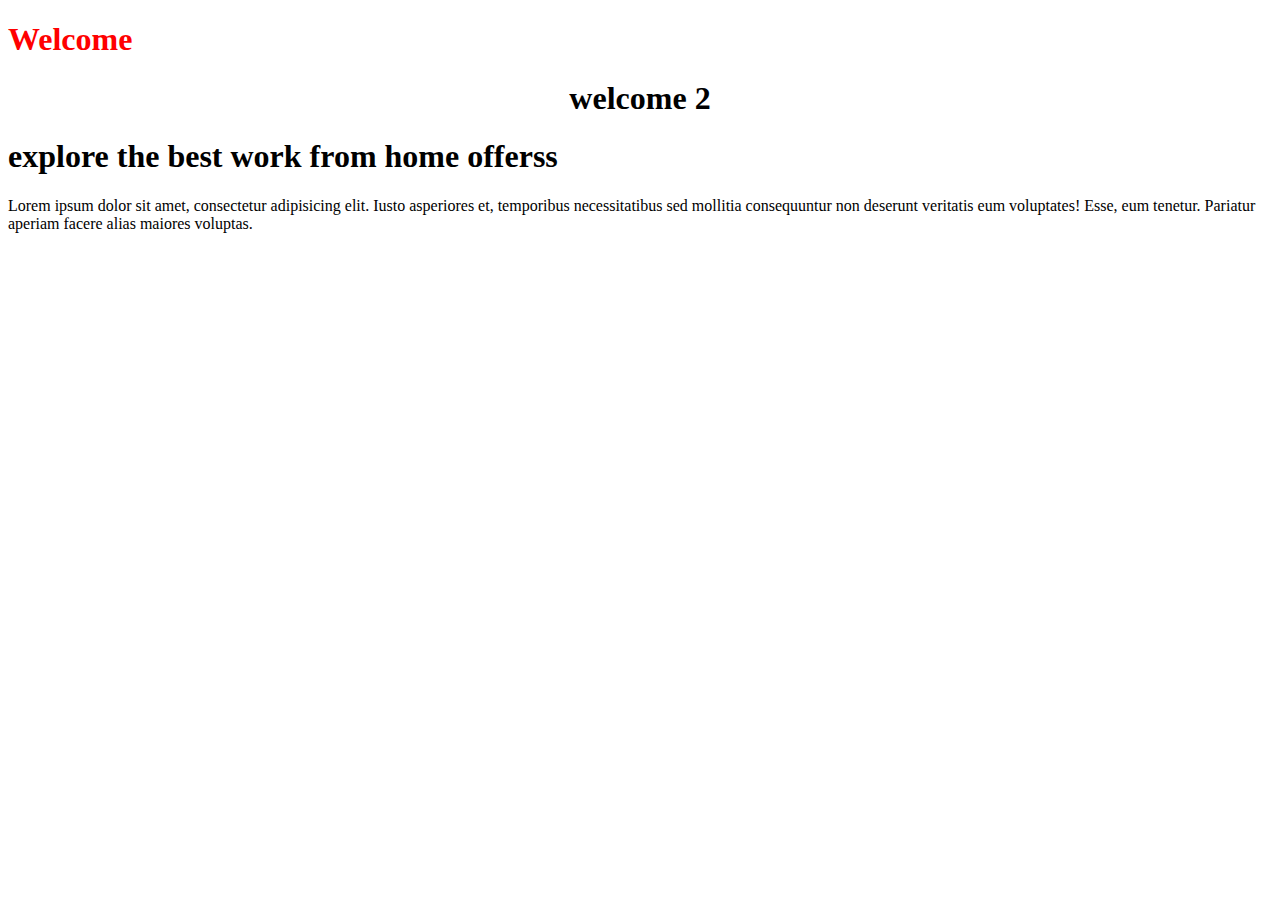
==== Day 1/index.html @ 643dfc9a "working on css" ====
<!DOCTYPE html>
<html lang="en">
  <head>
    <meta charset="UTF-8" />
    <meta name="viewport" content="width=device-width, initial-scale=1.0" />
    <title>Document</title>
    <link rel="stylesheet" href="style.css" />
  </head>
  <body>
    <h1 class="heading1">Welcome</h1>
    <h1 class="center">welcome 2</h1>
    <div>
      <h1>explore the best work from home offerss</h1>
      <p>
        Lorem ipsum dolor sit amet, consectetur adipisicing elit. Iusto
        asperiores et, temporibus necessitatibus sed mollitia consequuntur non
        deserunt veritatis eum voluptates! Esse, eum tenetur. Pariatur aperiam
        facere alias maiores voluptas.
      </p>
    </div>
  </body>
</html>
---- Day 1/style.css ----
/* class name start with dot .  */
.heading1 {
  color: red;
}

/* reason to use code
1 organize the code
2 to appply the css
 */

.center {
  text-align: center;
}

/* box model contains
1 border
2 padding
3 margins */
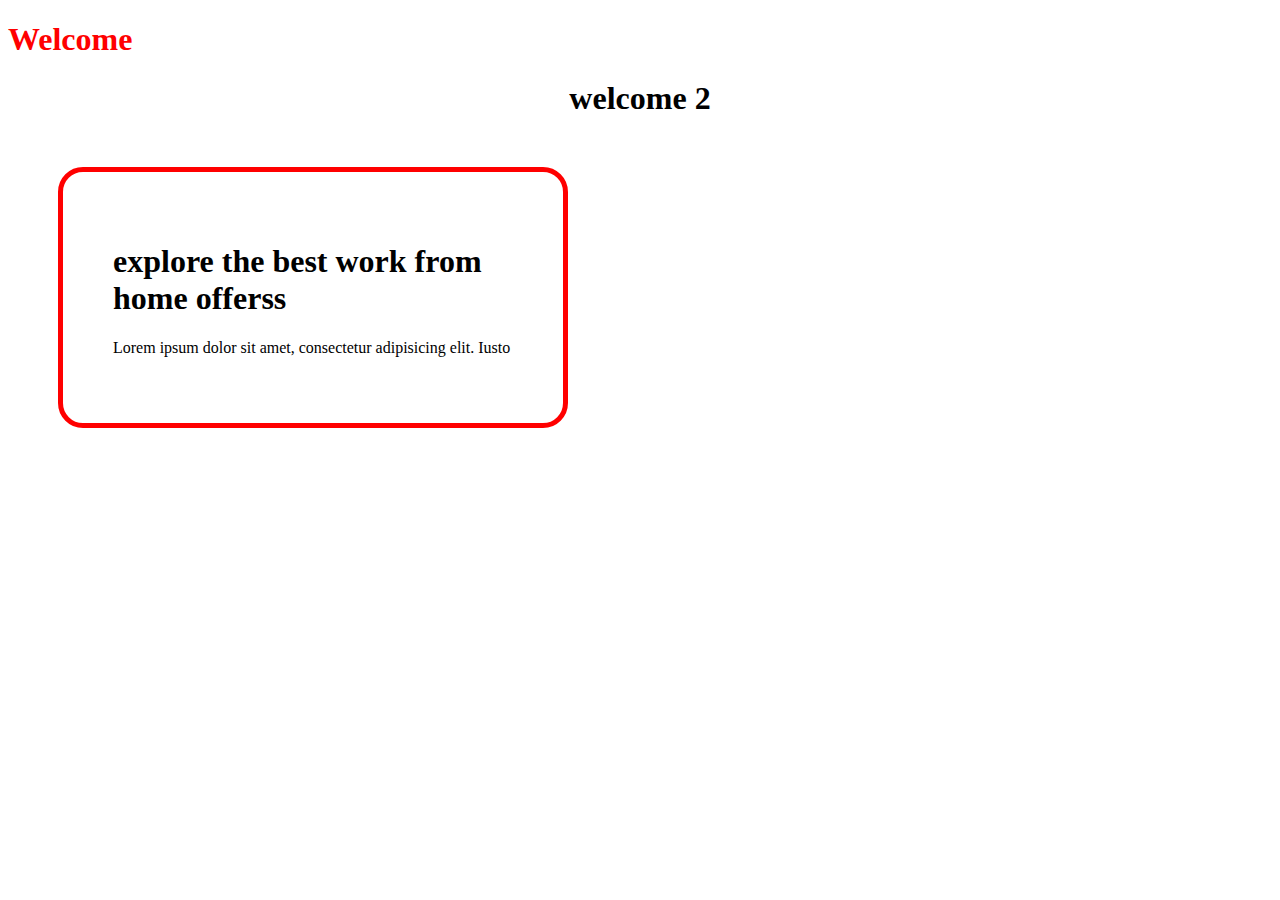
==== commit 11e1b480: "working on box model" ====
--- a/Day 1/index.html
+++ b/Day 1/index.html
@@ -9,14 +9,9 @@
   <body>
     <h1 class="heading1">Welcome</h1>
     <h1 class="center">welcome 2</h1>
-    <div>
+    <div class="box">
       <h1>explore the best work from home offerss</h1>
-      <p>
-        Lorem ipsum dolor sit amet, consectetur adipisicing elit. Iusto
-        asperiores et, temporibus necessitatibus sed mollitia consequuntur non
-        deserunt veritatis eum voluptates! Esse, eum tenetur. Pariatur aperiam
-        facere alias maiores voluptas.
-      </p>
+      <p>Lorem ipsum dolor sit amet, consectetur adipisicing elit. Iusto</p>
     </div>
   </body>
 </html>
--- a/Day 1/style.css
+++ b/Day 1/style.css
@@ -13,6 +13,16 @@
 }
 
 /* box model contains
-1 border
-2 padding
-3 margins */
+1 border => thiclness,style, color
+2 padding => space  inside the border
+3 margins => space outise the border
+
+*/
+
+.box {
+  border: 5px solid red;
+  border-radius: 25px;
+  width: 400px;
+  padding: 50px;
+  margin: 50px;
+}
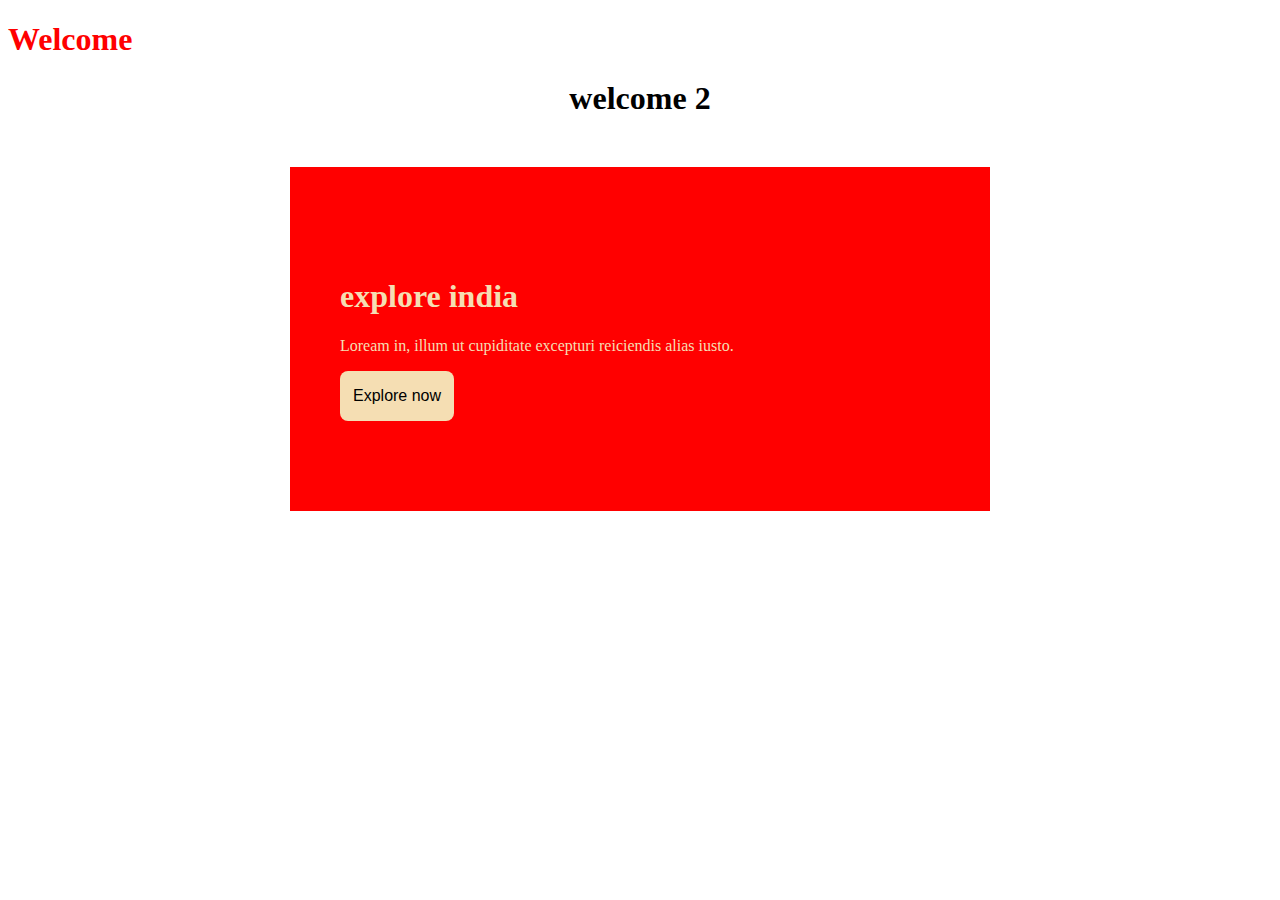
==== commit 8967e50a: "working on box model" ====
--- a/Day 1/index.html
+++ b/Day 1/index.html
@@ -9,9 +9,20 @@
   <body>
     <h1 class="heading1">Welcome</h1>
     <h1 class="center">welcome 2</h1>
-    <div class="box">
+    <!-- <div class="box">
+      <img
+        class="box-image"
+        src="https://images.unsplash.com/photo-1664575262619-b28fef7a40a4?w=600&auto=format&fit=crop&q=60&ixlib=rb-4.0.3&ixid=M3wxMjA3fDB8MHxzZWFyY2h8Mnx8d29yayUyMGZyb20lMjBob21lfGVufDB8fDB8fHww"
+        alt=""
+      />
       <h1>explore the best work from home offerss</h1>
       <p>Lorem ipsum dolor sit amet, consectetur adipisicing elit. Iusto</p>
+    </div> -->
+
+    <div class="bg">
+      <h1>explore india</h1>
+      <p>Loream in, illum ut cupiditate excepturi reiciendis alias iusto.</p>
+      <button class="btn">Explore now</button>
     </div>
   </body>
 </html>
--- a/Day 1/style.css
+++ b/Day 1/style.css
@@ -24,5 +24,31 @@
   border-radius: 25px;
   width: 400px;
   padding: 50px;
-  margin: 50px;
+  margin: 50px auto;
 }
+
+/*  50px auto first value top and bottom, second value left and right */
+/* why percentage
+% is a relative value
+
+
+*/
+.box-image {
+  width: 100%;
+}
+
+.bg {
+  width: 600px;
+  background-color: red;
+  margin: 50px auto;
+  color: wheat;
+  padding: 90px 50px;
+}
+
+.btn {
+  background-color: wheat;
+  border: none;
+  padding: 16px 13px;
+  font-size: 16px;
+  border-radius: 8px;
+}
